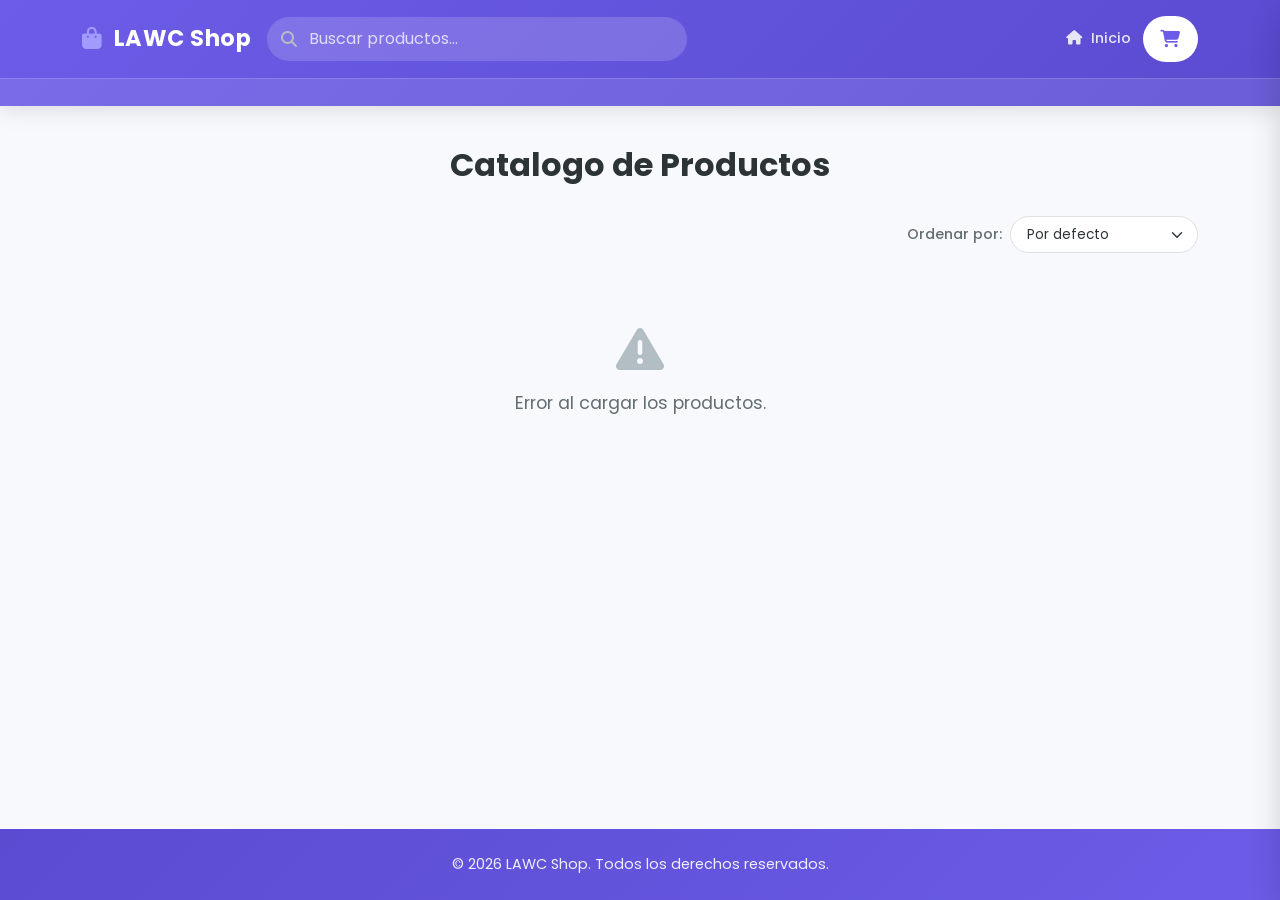
==== HTML/catalogo.html @ 3fb74de4 "catalog.html creation" ====
<!DOCTYPE html>
<html lang="es">
<head>
    <meta charset="UTF-8">
    <meta name="viewport" content="width=device-width, initial-scale=1.0">
    <meta name="description" content="Catalogo completo de productos - LAWC Shop">
    <title>Catalogo | LAWC Shop</title>

    <!-- Google Fonts -->
    <link rel="preconnect" href="https://fonts.googleapis.com">
    <link rel="preconnect" href="https://fonts.gstatic.com" crossorigin>
    <link href="https://fonts.googleapis.com/css2?family=Poppins:wght@300;400;500;600;700&display=swap" rel="stylesheet">

    <!-- Bootstrap 5 -->
    <link href="https://cdn.jsdelivr.net/npm/bootstrap@5.3.3/dist/css/bootstrap.min.css" rel="stylesheet">

    <!-- Font Awesome (iconos) -->
    <link rel="stylesheet" href="https://cdnjs.cloudflare.com/ajax/libs/font-awesome/6.5.2/css/all.min.css">

    <!-- Estilos propios -->
    <link rel="stylesheet" href="../CSS/styles.css">
</head>
<body>

    <!-- ===== Header / Barra de navegacion ===== -->
    <header class="site-header">
        <nav class="navbar navbar-expand-lg navbar-dark" aria-label="Navegacion principal">
            <div class="container">

                <a class="navbar-brand" href="index.html" id="brandLogo">
                    <i class="fa-solid fa-bag-shopping" aria-hidden="true"></i>
                    <span data-i18n="brand">LAWC Shop</span>
                </a>

                <!-- Buscador -->
                <div class="search-wrapper order-lg-2" role="search">
                    <i class="fa-solid fa-magnifying-glass search-icon" aria-hidden="true"></i>
                    <input
                        type="search"
                        class="form-control search-input"
                        id="searchInput"
                        placeholder="Buscar productos..."
                        data-i18n-placeholder="searchPlaceholder"
                        aria-label="Buscar productos por nombre"
                        autocomplete="off"
                    >
                </div>

                <button class="navbar-toggler" type="button" data-bs-toggle="collapse" data-bs-target="#navMenu"
                        aria-controls="navMenu" aria-expanded="false" aria-label="Alternar menu">
                    <span class="navbar-toggler-icon"></span>
                </button>

                <div class="collapse navbar-collapse order-lg-3" id="navMenu">
                    <ul class="navbar-nav ms-auto align-items-lg-center">
                        <!-- Enlace al index -->
                        <li class="nav-item">
                            <a class="nav-link" href="index.html">
                                <i class="fa-solid fa-house" aria-hidden="true"></i> Inicio
                            </a>
                        </li>
                        <!-- Boton carrito -->
                        <li class="nav-item">
                            <button type="button" class="btn btn-cart position-relative" id="cartBtn"
                                    aria-label="Abrir carrito de compras">
                                <i class="fa-solid fa-cart-shopping" aria-hidden="true"></i>
                                <span class="badge rounded-pill cart-badge" id="cartBadge" hidden>0</span>
                            </button>
                        </li>
                    </ul>
                </div>

            </div>
        </nav>

        <!-- Navegacion por categorias -->
        <nav class="category-nav" aria-label="Navegacion por categorias">
            <div class="container categories-container" id="categoriesContainer">
                <!-- Las categorias se generan dinamicamente desde JS -->
            </div>
        </nav>
    </header>

    <main class="main-content">
        <div class="container">

            <!-- Titulo de la seccion de catalogo -->
            <section class="section-header" aria-labelledby="catalogTitle">
                <h2 class="section-title" id="catalogTitle">Catalogo de Productos</h2>
                <p class="section-subtitle" id="catalogCount"></p>
            </section>

            <!-- Barra de herramientas: filtros y ordenamiento -->
            <section class="catalog-toolbar" aria-label="Filtros y ordenamiento">
                <div class="toolbar-group">
                    <label for="sortSelect" class="toolbar-label">Ordenar por:</label>
                    <select class="form-select toolbar-select" id="sortSelect" aria-label="Ordenar productos">
                        <option value="default" selected>Por defecto</option>
                        <option value="price-asc">Precio: menor a mayor</option>
                        <option value="price-desc">Precio: mayor a menor</option>
                        <option value="name-asc">Nombre: A - Z</option>
                        <option value="name-desc">Nombre: Z - A</option>
                    </select>
                </div>
            </section>

            <!-- Grilla de productos -->
            <section class="products-grid" id="productsGrid" aria-label="Listado de productos">
                <!-- Las cards de productos se generan dinamicamente desde JS -->
            </section>

            <!-- Mensaje de vacio / carga -->
            <div class="products-state" id="productsState">
                <i class="fa-solid fa-spinner fa-spin-pulse state-icon" aria-hidden="true"></i>
                <p class="state-text" id="productsStateText">Cargando productos...</p>
            </div>

            <!-- Paginacion -->
            <nav class="catalog-pagination" id="catalogPagination" aria-label="Paginacion del catalogo" hidden>
                <button type="button" class="btn pagination-btn" id="prevPageBtn" disabled aria-label="Pagina anterior">
                    <i class="fa-solid fa-chevron-left" aria-hidden="true"></i> Anterior
                </button>
                <span class="pagination-info" id="paginationInfo">Pagina 1 de 1</span>
                <button type="button" class="btn pagination-btn" id="nextPageBtn" disabled aria-label="Pagina siguiente">
                    Siguiente <i class="fa-solid fa-chevron-right" aria-hidden="true"></i>
                </button>
            </nav>

        </div>
    </main>

    <footer class="site-footer">
        <div class="container">
            <p>&copy; <span id="year"></span> LAWC Shop. <span data-i18n="footerText">Todos los derechos reservados.</span></p>
        </div>
    </footer>

    <!-- ===== Modal de detalle de producto ===== -->
    <div class="modal fade" id="productModal" tabindex="-1" aria-labelledby="productModalTitle" aria-hidden="true">
        <div class="modal-dialog modal-dialog-centered modal-lg">
            <div class="modal-content product-modal">
                <div class="modal-header">
                    <h5 class="modal-title" id="productModalTitle"></h5>
                    <button type="button" class="btn-close" data-bs-dismiss="modal" aria-label="Cerrar"></button>
                </div>
                <div class="modal-body">
                    <div class="row g-4 align-items-center">
                        <div class="col-md-5">
                            <img src="" alt="Imagen del producto" class="modal-img" id="modalImage">
                        </div>
                        <div class="col-md-7">
                            <span class="product-price" id="modalPrice"></span>
                            <p class="product-desc" id="modalDescription"></p>
                            <p class="product-name" id="modalName"></p>
                        </div>
                    </div>
                </div>
                <div class="modal-footer">
                    <button type="button" class="btn btn-outline-secondary" data-bs-dismiss="modal" data-i18n="close">Cerrar</button>
                    <button type="button" class="btn btn-primary btn-add-cart" id="modalAddCart" data-i18n="addToCart">Agregar al carrito</button>
                </div>
            </div>
        </div>
    </div>

    <!-- ===== Sidebar / Carrito lateral ===== -->
    <aside class="cart-sidebar" id="cartSidebar" aria-label="Carrito de compras" aria-hidden="true">
        <div class="cart-sidebar-header">
            <h2 class="cart-title" data-i18n="cartTitle"><i class="fa-solid fa-cart-shopping" aria-hidden="true"></i> Tu Carrito</h2>
            <button type="button" class="btn-close" id="cartCloseBtn" aria-label="Cerrar carrito"></button>
        </div>

        <div class="cart-items" id="cartItems">
            <!-- Los items del carrito se generan dinamicamente desde JS -->
        </div>

        <div class="cart-empty" id="cartEmpty">
            <i class="fa-solid fa-cart-arrow-down empty-cart-icon" aria-hidden="true"></i>
            <p data-i18n="cartEmpty">Tu carrito esta vacio.</p>
        </div>

        <div class="cart-sidebar-footer" id="cartFooter" hidden>
            <div class="cart-total">
                <span data-i18n="cartTotalDisplay">Total: </span>
                <strong id="cartTotalPrice">$0.00</strong>
            </div>
            <button type="button" class="btn btn-outline-danger w-100 mb-2" id="cartClearBtn" data-i18n="clearAll">Eliminar todos</button>
            <button type="button" class="btn btn-primary btn-checkout w-100" id="cartCheckoutBtn" data-i18n="checkout">Finalizar compra</button>
        </div>
    </aside>
    <div class="cart-overlay" id="cartOverlay" hidden></div>

    <!-- ===== Librerias externas ===== -->
    <script src="https://cdn.jsdelivr.net/npm/bootstrap@5.3.3/dist/js/bootstrap.bundle.min.js"></script>
    <script src="https://cdn.jsdelivr.net/npm/sweetalert2@11"></script>

    <!-- Script principal del catalogo -->
    <script src="../JS/catalogo.js"></script>
</body>
</html>
---- CSS/styles.css ----
/* ==========================================================================
   LAWC Shop - Hoja de estilos principal
   Estructura:
   1. Variables / Paleta de colores
   2. Reset y estilos base
   3. Header (navegacion)
   4. Categorias
   5. Cards de productos
   6. Modal de producto
   7. Carrito lateral
   8. Footer
   9. Utilidades y responsive
   ========================================================================== */

/* ============================================================
   1. Variables / Paleta de colores
   ============================================================ */
:root {
    --color-primary: #6c5ce7;
    --color-primary-dark: #5a4bd1;
    --color-primary-light: #a29bfe;
    --color-accent: #0984e3;
    --color-dark: #2d3436;
    --color-gray: #636e72;
    --color-light-gray: #b2bec3;
    --color-bg: #f8f9fc;
    --color-white: #ffffff;
    --color-danger: #e74c3c;
    --color-success: #00b894;

    --shadow-sm: 0 2px 8px rgba(0, 0, 0, 0.06);
    --shadow-md: 0 6px 20px rgba(0, 0, 0, 0.10);
    --shadow-lg: 0 12px 32px rgba(0, 0, 0, 0.16);

    --radius-sm: 8px;
    --radius-md: 12px;
    --radius-lg: 20px;

    --transition-fast: 0.2s ease;
    --transition-normal: 0.3s ease;
}

/* ============================================================
   2. Reset y estilos base
   ============================================================ */
* {
    margin: 0;
    padding: 0;
    box-sizing: border-box;
}

html {
    scroll-behavior: smooth;
}

body {
    font-family: 'Poppins', sans-serif;
    background-color: var(--color-bg);
    color: var(--color-dark);
    line-height: 1.6;
    min-height: 100vh;
    display: flex;
    flex-direction: column;
}

.main-content {
    flex: 1 0 auto;
    padding: 2.5rem 0;
}

img {
    max-width: 100%;
    display: block;
}

/* ============================================================
   3. Header (navegacion)
   ============================================================ */
.site-header {
    background: linear-gradient(135deg, var(--color-primary), var(--color-primary-dark));
    box-shadow: var(--shadow-md);
}

.navbar {
    padding: 1rem 0;
}

.navbar-brand {
    font-weight: 700;
    font-size: 1.4rem;
    color: var(--color-white) !important;
    letter-spacing: 0.5px;
}

.navbar-brand i {
    margin-right: 0.35rem;
    color: var(--color-primary-light);
}

/* Buscador */
.search-wrapper {
    position: relative;
    flex: 1 1 auto;
    max-width: 420px;
}

.search-icon {
    position: absolute;
    top: 50%;
    left: 14px;
    transform: translateY(-50%);
    color: var(--color-light-gray);
    pointer-events: none;
}

.search-input {
    border-radius: 50px;
    border: none;
    padding: 0.6rem 1rem 0.6rem 2.6rem;
    background-color: rgba(255, 255, 255, 0.16);
    color: var(--color-white);
    transition: var(--transition-fast);
}

.search-input::placeholder {
    color: rgba(255, 255, 255, 0.75);
}

.search-input:focus {
    background-color: rgba(255, 255, 255, 0.24);
    box-shadow: none;
    color: var(--color-white);
    outline: none;
}

/* Boton carrito */
.btn-cart {
    background-color: var(--color-white);
    color: var(--color-primary);
    border: none;
    border-radius: 50px;
    padding: 0.6rem 1.1rem;
    font-size: 1.1rem;
    transition: var(--transition-fast);
}

.btn-cart:hover {
    background-color: var(--color-primary-light);
    color: var(--color-white);
    transform: translateY(-2px);
}

.cart-badge {
    background-color: var(--color-danger);
    color: var(--color-white);
    font-size: 0.7rem;
    padding: 0.25em 0.5em;
    position: absolute;
    top: -6px;
    right: -8px;
    border: 2px solid var(--color-white);
    animation: badgePop 0.3s ease;
}

@keyframes badgePop {
    0% { transform: scale(0); }
    80% { transform: scale(1.1); }
    100% { transform: scale(1); }
}

/* ============================================================
   4. Categorias
   ============================================================ */
.category-nav {
    background-color: rgba(255, 255, 255, 0.10);
    border-top: 1px solid rgba(255, 255, 255, 0.15);
    padding: 0.6rem 0;
}

.categories-container {
    display: flex;
    flex-wrap: wrap;
    gap: 0.5rem;
    padding-top: 0.25rem;
    padding-bottom: 0.25rem;
}

.category-btn {
    background-color: transparent;
    color: var(--color-white);
    border: 1px solid rgba(255, 255, 255, 0.35);
    border-radius: 50px;
    padding: 0.4rem 1.1rem;
    font-size: 0.85rem;
    font-weight: 500;
    transition: var(--transition-fast);
    cursor: pointer;
    white-space: nowrap;
}

.category-btn:hover {
    background-color: rgba(255, 255, 255, 0.20);
    border-color: var(--color-white);
}

.category-btn.active {
    background-color: var(--color-white);
    color: var(--color-primary);
    border-color: var(--color-white);
    font-weight: 600;
}

/* ============================================================
   5. Cards de productos
   ============================================================ */
.section-header {
    margin-bottom: 2rem;
    text-align: center;
}

.section-title {
    font-weight: 700;
    font-size: 2rem;
    color: var(--color-dark);
    margin-bottom: 0.25rem;
}

.section-subtitle {
    color: var(--color-gray);
    font-size: 0.95rem;
}

.products-grid {
    display: grid;
    grid-template-columns: repeat(auto-fill, minmax(250px, 1fr));
    gap: 1.5rem;
}

.product-card {
    background-color: var(--color-white);
    border: none;
    border-radius: var(--radius-md);
    box-shadow: var(--shadow-sm);
    overflow: hidden;
    transition: var(--transition-normal);
    height: 100%;
    display: flex;
    flex-direction: column;
}

.product-card:hover {
    transform: translateY(-6px);
    box-shadow: var(--shadow-lg);
}

.product-card-img-wrapper {
    padding: 1.5rem;
    background: linear-gradient(180deg, #fff, #f3f4fb);
    position: relative;
    overflow: hidden;
}

.product-card-img {
    width: 100%;
    height: 210px;
    object-fit: contain;
    transition: transform var(--transition-normal);
}

.product-card:hover .product-card-img {
    transform: scale(1.06);
}

.product-card-body {
    padding: 1.25rem;
    display: flex;
    flex-direction: column;
    flex: 1;
    gap: 0.6rem;
}

.product-card-title {
    font-size: 0.95rem;
    font-weight: 600;
    color: var(--color-dark);
    display: -webkit-box;
    -webkit-line-clamp: 2;
    -webkit-box-orient: vertical;
    overflow: hidden;
    min-height: 2.6em;
}

.product-card-footer {
    margin-top: auto;
    display: flex;
    align-items: center;
    justify-content: space-between;
    gap: 0.75rem;
}

.product-price {
    font-size: 1.15rem;
    font-weight: 700;
    color: var(--color-primary);
}

.product-rate {
    color: #f39c12;
    font-size: 0.85rem;
}

.btn-view {
    background-color: var(--color-primary);
    color: var(--color-white);
    border: none;
    border-radius: 50px;
    padding: 0.45rem 1rem;
    font-size: 0.85rem;
    font-weight: 500;
    transition: var(--transition-fast);
}

.btn-view:hover {
    background-color: var(--color-primary-dark);
    color: var(--color-white);
    transform: translateY(-2px);
}

/* Estado de carga / vacio */
.products-state {
    text-align: center;
    padding: 3rem 0;
    color: var(--color-gray);
}

.state-icon {
    font-size: 3rem;
    color: var(--color-light-gray);
    margin-bottom: 1rem;
}

.state-text {
    font-size: 1.1rem;
}

/* ============================================================
   6. Modal de producto
   ============================================================ */
.product-modal {
    border: none;
    border-radius: var(--radius-lg);
    overflow: hidden;
}

.product-modal .modal-header {
    border-bottom: 1px solid #eef0f5;
    background-color: var(--color-bg);
}

.product-modal .modal-title {
    font-weight: 600;
    font-size: 1.1rem;
    color: var(--color-dark);
}

.modal-img {
    width: 100%;
    max-height: 320px;
    object-fit: contain;
    border-radius: var(--radius-sm);
}

.product-modal .product-name {
    font-weight: 700;
    font-size: 1.5rem;
    color: var(--color-dark);
    margin-bottom: 0.75rem;
}

.product-modal .product-price {
    font-size: 1.6rem;
    margin-bottom: 0.75rem;
    display: block;
}

.product-modal .product-desc {
    color: var(--color-gray);
    font-size: 0.95rem;
    margin-bottom: 0;
}

.btn-add-cart {
    background-color: var(--color-primary);
    border-color: var(--color-primary);
    border-radius: 50px;
    padding: 0.55rem 1.5rem;
    font-weight: 500;
    transition: var(--transition-fast);
}

.btn-add-cart:hover {
    background-color: var(--color-primary-dark);
    border-color: var(--color-primary-dark);
}

/* ============================================================
   7. Carrito lateral
   ============================================================ */
.cart-overlay {
    position: fixed;
    inset: 0;
    background-color: rgba(0, 0, 0, 0.5);
    z-index: 1040;
    transition: opacity var(--transition-normal);
}

.cart-sidebar {
    position: fixed;
    top: 0;
    right: 0;
    width: 400px;
    max-width: 90vw;
    height: 100vh;
    background-color: var(--color-white);
    z-index: 1050;
    box-shadow: var(--shadow-lg);
    display: flex;
    flex-direction: column;
    transform: translateX(100%);
    transition: transform var(--transition-normal);
    border-top-left-radius: var(--radius-lg);
    border-bottom-left-radius: var(--radius-lg);
}

.cart-sidebar.open {
    transform: translateX(0);
}

.cart-sidebar-header {
    display: flex;
    align-items: center;
    justify-content: space-between;
    padding: 1.25rem 1.5rem;
    border-bottom: 1px solid #eef0f5;
    background-color: var(--color-bg);
    border-top-left-radius: var(--radius-lg);
}

.cart-title {
    font-size: 1.2rem;
    font-weight: 700;
    color: var(--color-dark);
    margin: 0;
}

.cart-title i {
    color: var(--color-primary);
    margin-right: 0.4rem;
}

.cart-items {
    flex: 1 1 auto;
    overflow-y: auto;
    padding: 1rem 1.5rem;
    display: flex;
    flex-direction: column;
    gap: 1rem;
}

.cart-item {
    display: flex;
    gap: 0.9rem;
    align-items: center;
    background-color: var(--color-bg);
    border-radius: var(--radius-sm);
    padding: 0.75rem;
}

.cart-item-img {
    width: 64px;
    height: 64px;
    object-fit: contain;
    background-color: var(--color-white);
    border-radius: var(--radius-sm);
    padding: 0.25rem;
    flex-shrink: 0;
}

.cart-item-info {
    flex: 1;
    min-width: 0;
}

.cart-item-title {
    font-size: 0.82rem;
    font-weight: 600;
    color: var(--color-dark);
    white-space: nowrap;
    overflow: hidden;
    text-overflow: ellipsis;
    margin-bottom: 0.25rem;
}

.cart-item-price {
    font-size: 0.85rem;
    font-weight: 700;
    color: var(--color-primary);
}

/* Controles de cantidad */
.quantity-control {
    display: flex;
    align-items: center;
    gap: 0.4rem;
    margin-top: 0.35rem;
}

.qty-btn {
    width: 26px;
    height: 26px;
    border: 1px solid var(--color-light-gray);
    background-color: var(--color-white);
    border-radius: 50%;
    color: var(--color-dark);
    display: flex;
    align-items: center;
    justify-content: center;
    cursor: pointer;
    transition: var(--transition-fast);
    font-size: 0.85rem;
    line-height: 1;
}

.qty-btn:hover:not(:disabled) {
    background-color: var(--color-primary);
    color: var(--color-white);
    border-color: var(--color-primary);
}

.qty-btn:disabled {
    opacity: 0.4;
    cursor: not-allowed;
}

.qty-value {
    font-size: 0.9rem;
    font-weight: 600;
    min-width: 24px;
    text-align: center;
}

.cart-item-line-total {
    font-size: 0.85rem;
    font-weight: 700;
    color: var(--color-success);
    text-align: right;
}

.cart-item-remove {
    background: none;
    border: none;
    color: var(--color-danger);
    font-size: 1rem;
    cursor: pointer;
    transition: var(--transition-fast);
    align-self: flex-start;
    padding: 0.25rem;
}

.cart-item-remove:hover {
    transform: scale(1.15);
}

/* Carrito vacio */
.cart-empty {
    display: flex;
    flex-direction: column;
    align-items: center;
    justify-content: center;
    text-align: center;
    padding: 2.5rem 1.5rem;
    color: var(--color-gray);
    flex: 1;
}

.empty-cart-icon {
    font-size: 3.5rem;
    color: var(--color-light-gray);
    margin-bottom: 1rem;
}

.cart-empty p {
    font-size: 1rem;
}

/* Footer del carrito */
.cart-sidebar-footer {
    border-top: 1px solid #eef0f5;
    padding: 1.25rem 1.5rem;
    background-color: var(--color-bg);
    border-bottom-left-radius: var(--radius-lg);
}

.cart-total {
    display: flex;
    justify-content: space-between;
    align-items: center;
    margin-bottom: 1rem;
    font-size: 1.05rem;
    color: var(--color-dark);
}

.cart-total strong {
    font-size: 1.3rem;
    color: var(--color-primary);
}

.btn-checkout {
    background-color: var(--color-primary);
    border-color: var(--color-primary);
    border-radius: 50px;
    font-weight: 600;
    transition: var(--transition-fast);
}

.btn-checkout:hover {
    background-color: var(--color-primary-dark);
    border-color: var(--color-primary-dark);
}

.btn-checkout:disabled,
.btn-outline-danger:disabled {
    opacity: 0.5;
    cursor: not-allowed;
    pointer-events: none;
}

/* ============================================================
   8. Footer
   ============================================================ */
.site-footer {
    background: linear-gradient(135deg, var(--color-primary-dark), var(--color-primary));
    color: var(--color-white);
    padding: 1.5rem 0;
    text-align: center;
    flex-shrink: 0;
}

.site-footer p {
    margin: 0;
    font-size: 0.9rem;
    opacity: 0.9;
}

/* ============================================================
   9. Utilidades y responsive
   ============================================================ */
@media (max-width: 991.98px) {
    .search-wrapper {
        max-width: none;
        margin: 0.75rem 0;
        order: 3;
    }

    .navbar-brand {
        order: 1;
    }

    .navbar-toggler {
        order: 2;
    }
}

@media (max-width: 575.98px) {
    .section-title {
        font-size: 1.6rem;
    }

    .products-grid {
        grid-template-columns: 1fr;
    }

    .cart-sidebar {
        width: 100vw;
        max-width: 100vw;
        border-radius: 0;
    }
}

/* ============================================================
   10. Estilos - Catalogo (barra de herramientas y paginacion)
   ============================================================ */
.catalog-toolbar {
    display: flex;
    justify-content: flex-end;
    align-items: center;
    gap: 1rem;
    margin-bottom: 1.5rem;
    flex-wrap: wrap;
}

.toolbar-group {
    display: flex;
    align-items: center;
    gap: 0.5rem;
}

.toolbar-label {
    font-size: 0.9rem;
    font-weight: 500;
    color: var(--color-gray);
    margin: 0;
    white-space: nowrap;
}

.toolbar-select {
    border-radius: 50px;
    border: 1px solid #e0e0e0;
    padding: 0.45rem 1rem;
    font-size: 0.85rem;
    font-family: 'Poppins', sans-serif;
    color: var(--color-dark);
    background-color: var(--color-white);
    cursor: pointer;
    transition: var(--transition-fast);
    min-width: 180px;
}

.toolbar-select:focus {
    border-color: var(--color-primary-light);
    box-shadow: 0 0 0 3px rgba(108, 92, 231, 0.15);
    outline: none;
}

/* Paginacion */
.catalog-pagination {
    display: flex;
    justify-content: center;
    align-items: center;
    gap: 1.25rem;
    margin-top: 2.5rem;
    padding-bottom: 1rem;
}

.pagination-btn {
    background-color: var(--color-white);
    color: var(--color-primary);
    border: 1px solid var(--color-primary-light);
    border-radius: 50px;
    padding: 0.5rem 1.25rem;
    font-size: 0.85rem;
    font-weight: 500;
    font-family: 'Poppins', sans-serif;
    transition: var(--transition-fast);
    display: inline-flex;
    align-items: center;
    gap: 0.35rem;
}

.pagination-btn:hover:not(:disabled) {
    background-color: var(--color-primary);
    color: var(--color-white);
    border-color: var(--color-primary);
    transform: translateY(-1px);
}

.pagination-btn:disabled {
    opacity: 0.4;
    cursor: not-allowed;
    pointer-events: none;
}

.pagination-info {
    font-size: 0.9rem;
    font-weight: 500;
    color: var(--color-gray);
    white-space: nowrap;
}

/* Nav link en header (catalogo) */
.nav-link {
    color: rgba(255, 255, 255, 0.85) !important;
    font-size: 0.9rem;
    font-weight: 500;
    transition: var(--transition-fast);
    padding: 0.5rem 0.75rem !important;
}

.nav-link:hover {
    color: var(--color-white) !important;
}

.nav-link i {
    margin-right: 0.3rem;
}

/* Responsive catalogo */
@media (max-width: 575.98px) {
    .catalog-toolbar {
        justify-content: space-between;
    }

    .toolbar-select {
        min-width: 140px;
        font-size: 0.8rem;
    }

    .catalog-pagination {
        gap: 0.75rem;
    }

    .pagination-btn {
        padding: 0.45rem 1rem;
        font-size: 0.8rem;
    }

    .pagination-info {
        font-size: 0.8rem;
    }
}
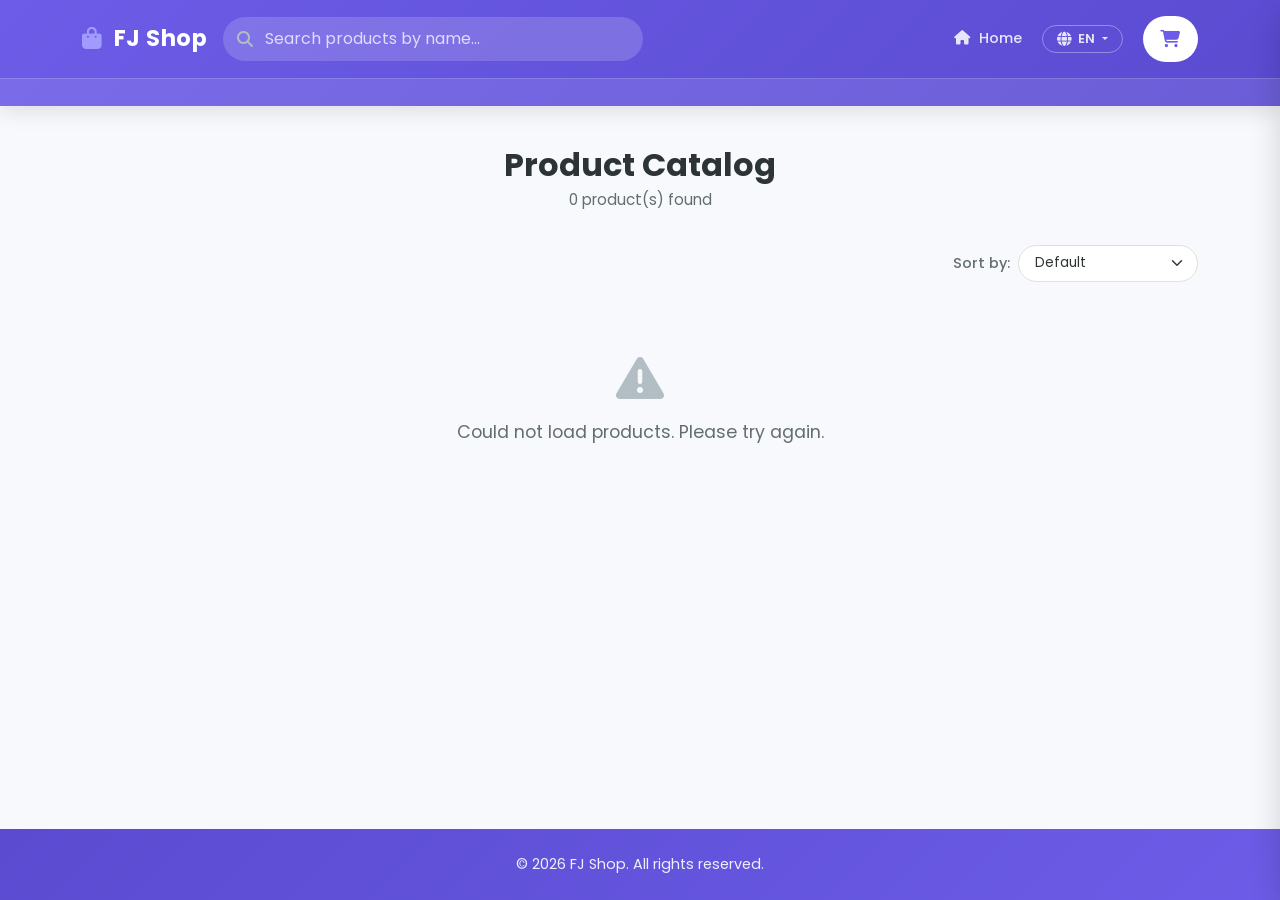
==== commit 5a084483: "Agrego checkout, i18n y ajustes de carrito/catálogo" ====
--- a/HTML/catalogo.html
+++ b/HTML/catalogo.html
@@ -3,8 +3,8 @@
 <head>
     <meta charset="UTF-8">
     <meta name="viewport" content="width=device-width, initial-scale=1.0">
-    <meta name="description" content="Catalogo completo de productos - LAWC Shop">
-    <title>Catalogo | LAWC Shop</title>
+    <meta name="description" content="Catalogo completo de productos - FJ Shop">
+    <title>Catalogo | FJ Shop</title>
 
     <!-- Google Fonts -->
     <link rel="preconnect" href="https://fonts.googleapis.com">
@@ -29,7 +29,7 @@
 
                 <a class="navbar-brand" href="index.html" id="brandLogo">
                     <i class="fa-solid fa-bag-shopping" aria-hidden="true"></i>
-                    <span data-i18n="brand">LAWC Shop</span>
+                    <span data-i18n="brand">FJ Shop</span>
                 </a>
 
                 <!-- Buscador -->
@@ -56,8 +56,22 @@
                         <!-- Enlace al index -->
                         <li class="nav-item">
                             <a class="nav-link" href="index.html">
-                                <i class="fa-solid fa-house" aria-hidden="true"></i> Inicio
+                                <i class="fa-solid fa-house" aria-hidden="true"></i> <span data-i18n="inicio">Inicio</span>
                             </a>
+                        </li>
+                        <!-- Selector de idioma -->
+                        <li class="nav-item lang-toggle">
+                            <div class="dropdown">
+                                <button type="button" class="btn lang-btn dropdown-toggle" id="langDropdownBtn"
+                                        data-bs-toggle="dropdown" aria-expanded="false" aria-label="Seleccionar idioma">
+                                    <i class="fa-solid fa-globe" aria-hidden="true"></i>
+                                    <span id="langCurrent">ES</span>
+                                </button>
+                                <ul class="dropdown-menu dropdown-menu-end lang-menu">
+                                    <li><button type="button" class="dropdown-item lang-option" data-lang="es">Español</button></li>
+                                    <li><button type="button" class="dropdown-item lang-option" data-lang="en">English</button></li>
+                                </ul>
+                            </div>
                         </li>
                         <!-- Boton carrito -->
                         <li class="nav-item">
@@ -86,20 +100,20 @@
 
             <!-- Titulo de la seccion de catalogo -->
             <section class="section-header" aria-labelledby="catalogTitle">
-                <h2 class="section-title" id="catalogTitle">Catalogo de Productos</h2>
+                <h2 class="section-title" id="catalogTitle" data-i18n="catalogTitle">Catalogo de Productos</h2>
                 <p class="section-subtitle" id="catalogCount"></p>
             </section>
 
             <!-- Barra de herramientas: filtros y ordenamiento -->
             <section class="catalog-toolbar" aria-label="Filtros y ordenamiento">
                 <div class="toolbar-group">
-                    <label for="sortSelect" class="toolbar-label">Ordenar por:</label>
+                    <label for="sortSelect" class="toolbar-label" data-i18n="sortBy">Ordenar por:</label>
                     <select class="form-select toolbar-select" id="sortSelect" aria-label="Ordenar productos">
-                        <option value="default" selected>Por defecto</option>
-                        <option value="price-asc">Precio: menor a mayor</option>
-                        <option value="price-desc">Precio: mayor a menor</option>
-                        <option value="name-asc">Nombre: A - Z</option>
-                        <option value="name-desc">Nombre: Z - A</option>
+                        <option value="default" selected data-i18n="sortDefault">Por defecto</option>
+                        <option value="price-asc" data-i18n="sortPriceAsc">Precio: menor a mayor</option>
+                        <option value="price-desc" data-i18n="sortPriceDesc">Precio: mayor a menor</option>
+                        <option value="name-asc" data-i18n="sortNameAsc">Nombre: A - Z</option>
+                        <option value="name-desc" data-i18n="sortNameDesc">Nombre: Z - A</option>
                     </select>
                 </div>
             </section>
@@ -131,7 +145,7 @@
 
     <footer class="site-footer">
         <div class="container">
-            <p>&copy; <span id="year"></span> LAWC Shop. <span data-i18n="footerText">Todos los derechos reservados.</span></p>
+            <p>&copy; <span id="year"></span> FJ Shop. <span data-i18n="footerText">Todos los derechos reservados.</span></p>
         </div>
     </footer>
 
@@ -194,6 +208,8 @@
     <script src="https://cdn.jsdelivr.net/npm/bootstrap@5.3.3/dist/js/bootstrap.bundle.min.js"></script>
     <script src="https://cdn.jsdelivr.net/npm/sweetalert2@11"></script>
 
+    <!-- Script de internacionalizacion compartido -->
+    <script src="../JS/i18n.js"></script>
     <!-- Script principal del catalogo -->
     <script src="../JS/catalogo.js"></script>
 </body>
--- a/CSS/styles.css
+++ b/CSS/styles.css
@@ -818,3 +818,460 @@
         font-size: 0.8rem;
     }
 }
+
+/* ============================================================
+   11. Estilos - Selector de idioma
+   ============================================================ */
+.lang-toggle {
+    display: inline-flex;
+    align-items: center;
+    gap: 0.25rem;
+    margin-left: 0.5rem;
+}
+
+.lang-btn {
+    background-color: transparent;
+    color: rgba(255, 255, 255, 0.85);
+    border: 1px solid rgba(255, 255, 255, 0.35);
+    border-radius: 50px;
+    padding: 0.35rem 0.85rem;
+    font-size: 0.8rem;
+    font-weight: 600;
+    font-family: 'Poppins', sans-serif;
+    transition: var(--transition-fast);
+    line-height: 1.2;
+    display: inline-flex;
+    align-items: center;
+    gap: 0.45rem;
+}
+
+.lang-btn::after {
+    margin-left: 0;
+}
+
+.lang-btn .fa-globe {
+    font-size: 0.9rem;
+}
+
+.lang-btn:hover {
+    background-color: rgba(255, 255, 255, 0.20);
+    color: var(--color-white);
+    border-color: var(--color-white);
+}
+
+.lang-btn.active {
+    background-color: var(--color-white);
+    color: var(--color-primary);
+    border-color: var(--color-white);
+}
+
+@media (max-width: 991.98px) {
+    .lang-toggle {
+        margin-left: 0;
+        margin-top: 0.5rem;
+    }
+}
+
+/* Menu desplegable del selector de idioma */
+.lang-menu {
+    min-width: 9rem;
+    padding: 0.35rem;
+    border: 1px solid var(--color-border, #e5e5e5);
+    border-radius: 0.75rem;
+    box-shadow: 0 8px 24px rgba(0, 0, 0, 0.12);
+}
+
+.lang-menu .lang-option {
+    border-radius: 0.5rem;
+    padding: 0.45rem 0.75rem;
+    font-size: 0.9rem;
+    font-weight: 500;
+    color: var(--color-dark);
+    font-family: 'Poppins', sans-serif;
+}
+
+.lang-menu .lang-option:hover,
+.lang-menu .lang-option:focus {
+    background-color: var(--color-primary-light, #a29bfe);
+    color: var(--color-white);
+}
+
+@media (max-width: 991.98px) {
+    .lang-menu {
+        transform: translate3d(0, 3px, 0) !important;
+    }
+}
+
+/* ============================================================
+   12. Estilos - Checkout (stepper, pago y resumen)
+   ============================================================ */
+/* Pasos del checkout */
+.checkout-steps {
+    display: flex;
+    justify-content: center;
+    gap: 1rem;
+    margin-bottom: 2rem;
+    flex-wrap: wrap;
+}
+
+.checkout-step {
+    display: flex;
+    align-items: center;
+    gap: 0.5rem;
+    color: var(--color-light-gray);
+    font-size: 0.9rem;
+    font-weight: 500;
+    transition: var(--transition-fast);
+}
+
+.checkout-step .step-num {
+    width: 30px;
+    height: 30px;
+    border-radius: 50%;
+    background-color: var(--color-light-gray);
+    color: var(--color-white);
+    display: flex;
+    align-items: center;
+    justify-content: center;
+    font-size: 0.85rem;
+    font-weight: 700;
+    transition: var(--transition-fast);
+}
+
+.checkout-step.active {
+    color: var(--color-primary);
+}
+
+.checkout-step.active .step-num {
+    background-color: var(--color-primary);
+}
+
+/* Paneles del formulario */
+.checkout-form {
+    background-color: var(--color-white);
+    border-radius: var(--radius-md);
+    box-shadow: var(--shadow-sm);
+    padding: 1.5rem;
+}
+
+.checkout-pane.active {
+    display: block;
+}
+
+.checkout-pane[hidden],
+.checkout-pane:not(.active) {
+    display: none;
+}
+
+.checkout-pane-title {
+    font-size: 1.15rem;
+    font-weight: 700;
+    color: var(--color-dark);
+    margin-bottom: 1.25rem;
+}
+
+.checkout-pane-actions {
+    display: flex;
+    justify-content: space-between;
+    align-items: center;
+    gap: 1rem;
+    margin-top: 1.5rem;
+    flex-wrap: wrap;
+}
+
+/* Opciones de metodo de pago */
+.payment-option {
+    border: 1px solid #eef0f5;
+    border-radius: var(--radius-sm);
+    padding: 1rem;
+    margin-bottom: 1rem;
+    background-color: var(--color-bg);
+}
+
+.payment-option .form-check-label {
+    font-weight: 600;
+    color: var(--color-dark);
+    cursor: pointer;
+    display: inline-flex;
+    align-items: center;
+    gap: 0.5rem;
+}
+
+.payment-option .form-check-label i {
+    color: var(--color-primary);
+    font-size: 1.1rem;
+}
+
+.payment-option-body {
+    margin-top: 1rem;
+    padding-top: 1rem;
+    border-top: 1px dashed #dfe3ec;
+}
+
+/* Codigo de pago en efectivo */
+.checkout-cash-code {
+    background-color: var(--color-white);
+    border: 2px dashed var(--color-primary-light);
+    border-radius: var(--radius-sm);
+    padding: 1rem;
+    margin-top: 1rem;
+    text-align: center;
+}
+
+.checkout-cash-code strong {
+    display: block;
+    font-size: 1.6rem;
+    letter-spacing: 2px;
+    color: var(--color-primary);
+    margin: 0.25rem 0;
+}
+
+/* Resumen del pedido */
+.checkout-summary {
+    background-color: var(--color-white);
+    border-radius: var(--radius-md);
+    box-shadow: var(--shadow-sm);
+    padding: 1.5rem;
+    position: sticky;
+    top: 1.5rem;
+}
+
+.checkout-summary-title {
+    font-size: 1.15rem;
+    font-weight: 700;
+    color: var(--color-dark);
+    margin-bottom: 1.25rem;
+    border-bottom: 1px solid #eef0f5;
+    padding-bottom: 0.75rem;
+}
+
+.summary-item {
+    display: flex;
+    align-items: center;
+    gap: 0.75rem;
+    margin-bottom: 0.9rem;
+}
+
+.summary-item-img {
+    width: 52px;
+    height: 52px;
+    object-fit: contain;
+    background-color: var(--color-bg);
+    border-radius: var(--radius-sm);
+    padding: 0.15rem;
+    flex-shrink: 0;
+}
+
+.summary-item-info {
+    flex: 1;
+    min-width: 0;
+}
+
+.summary-item-title {
+    font-size: 0.82rem;
+    font-weight: 600;
+    color: var(--color-dark);
+    white-space: nowrap;
+    overflow: hidden;
+    text-overflow: ellipsis;
+    margin-bottom: 0.1rem;
+}
+
+.summary-item-qty {
+    font-size: 0.78rem;
+    color: var(--color-gray);
+}
+
+.summary-item-total {
+    font-size: 0.85rem;
+    font-weight: 700;
+    color: var(--color-primary);
+    white-space: nowrap;
+}
+
+.checkout-summary-totals {
+    border-top: 1px solid #eef0f5;
+    padding-top: 1rem;
+    margin-top: 0.5rem;
+}
+
+.summary-row {
+    display: flex;
+    justify-content: space-between;
+    align-items: center;
+    margin-bottom: 0.5rem;
+    font-size: 0.9rem;
+    color: var(--color-dark);
+}
+
+.summary-row strong {
+    color: var(--color-dark);
+}
+
+.summary-row.summary-total {
+    font-size: 1.1rem;
+    font-weight: 700;
+    border-top: 1px solid #eef0f5;
+    padding-top: 0.75rem;
+    margin-top: 0.25rem;
+}
+
+.summary-total strong {
+    color: var(--color-primary);
+    font-size: 1.3rem;
+}
+
+/* Revisión del pedido */
+.checkout-review {
+    background-color: var(--color-bg);
+    border-radius: var(--radius-sm);
+    padding: 1rem;
+    margin-bottom: 1rem;
+}
+
+.checkout-review-title {
+    font-size: 0.95rem;
+    font-weight: 700;
+    color: var(--color-dark);
+    margin-bottom: 0.5rem;
+}
+
+.checkout-review p {
+    font-size: 0.85rem;
+    color: var(--color-gray);
+}
+
+/* Responsive checkout */
+@media (max-width: 575.98px) {
+    .checkout-form {
+        padding: 1rem;
+    }
+
+    .checkout-summary {
+        position: static;
+    }
+}
+
+/* ============================================================
+   13. Estilos - Home (index)
+   ============================================================ */
+
+/* Hero */
+.home-hero {
+    background: linear-gradient(135deg, var(--color-primary) 0%, var(--color-primary-dark, #6c5ce7) 100%);
+    border-radius: 1rem;
+    color: #fff;
+    padding: 3rem 2rem;
+    margin: 2rem 0 3rem;
+    text-align: center;
+}
+
+.home-hero-title {
+    font-size: 2.2rem;
+    font-weight: 800;
+    color: #fff;
+    margin-bottom: 0.75rem;
+}
+
+.home-hero-subtitle {
+    font-size: 1.1rem;
+    opacity: 0.9;
+    max-width: 640px;
+    margin: 0 auto 1.5rem;
+}
+
+/* Secciones del home */
+.home-section {
+    margin-bottom: 3.5rem;
+}
+
+.home-section .section-title {
+    margin-bottom: 0.25rem;
+}
+
+.home-section .section-subtitle {
+    color: var(--color-gray);
+    margin-bottom: 1.75rem;
+}
+
+/* Contacto */
+.contact-section {
+    border-top: 1px solid var(--color-border, #e5e5e5);
+    padding-top: 3rem;
+}
+
+.contact-card {
+    background: var(--color-card-bg, #fff);
+    border: 1px solid var(--color-border, #e5e5e5);
+    border-radius: 1rem;
+    padding: 2rem 1.5rem;
+    box-shadow: 0 2px 12px rgba(0, 0, 0, 0.06);
+}
+
+.contact-item {
+    display: flex;
+    align-items: center;
+    justify-content: center;
+    gap: 0.75rem;
+    color: var(--color-dark);
+    font-size: 1.05rem;
+    margin-bottom: 0.5rem;
+}
+
+.contact-item i {
+    color: var(--color-primary);
+    font-size: 1.3rem;
+}
+
+@media (max-width: 767.98px) {
+    .contact-item {
+        justify-content: flex-start;
+    }
+}
+
+/* ============================================================
+   14. Estilos - Separacion nav, boton carrito, toast
+   ============================================================ */
+
+/* Separacion del selector de idioma y el carrito en el nav */
+.lang-toggle {
+    margin-right: 0.75rem;
+}
+
+.navbar .btn-cart {
+    margin-left: 0.5rem;
+}
+
+/* Boton "agregar al carrito" en las cards */
+.btn-add-to-cart {
+    background-color: var(--color-primary);
+    color: var(--color-white);
+    border: none;
+    border-radius: 50px;
+    padding: 0.45rem 1rem;
+    font-size: 0.85rem;
+    font-weight: 500;
+    transition: var(--transition-fast);
+    display: inline-flex;
+    align-items: center;
+    gap: 0.4rem;
+    white-space: nowrap;
+}
+
+.btn-add-to-cart:hover {
+    background-color: var(--color-primary-dark);
+    color: var(--color-white);
+    transform: translateY(-2px);
+}
+
+/* Toast de "producto agregado": posicionado un poco mas abajo
+   para que no tape el carrito (arriba a la derecha) */
+.toast-offset {
+    margin-top: 70px;
+}
+
+@media (max-width: 575.98px) {
+    .toast-offset {
+        margin-top: 55px;
+    }
+}
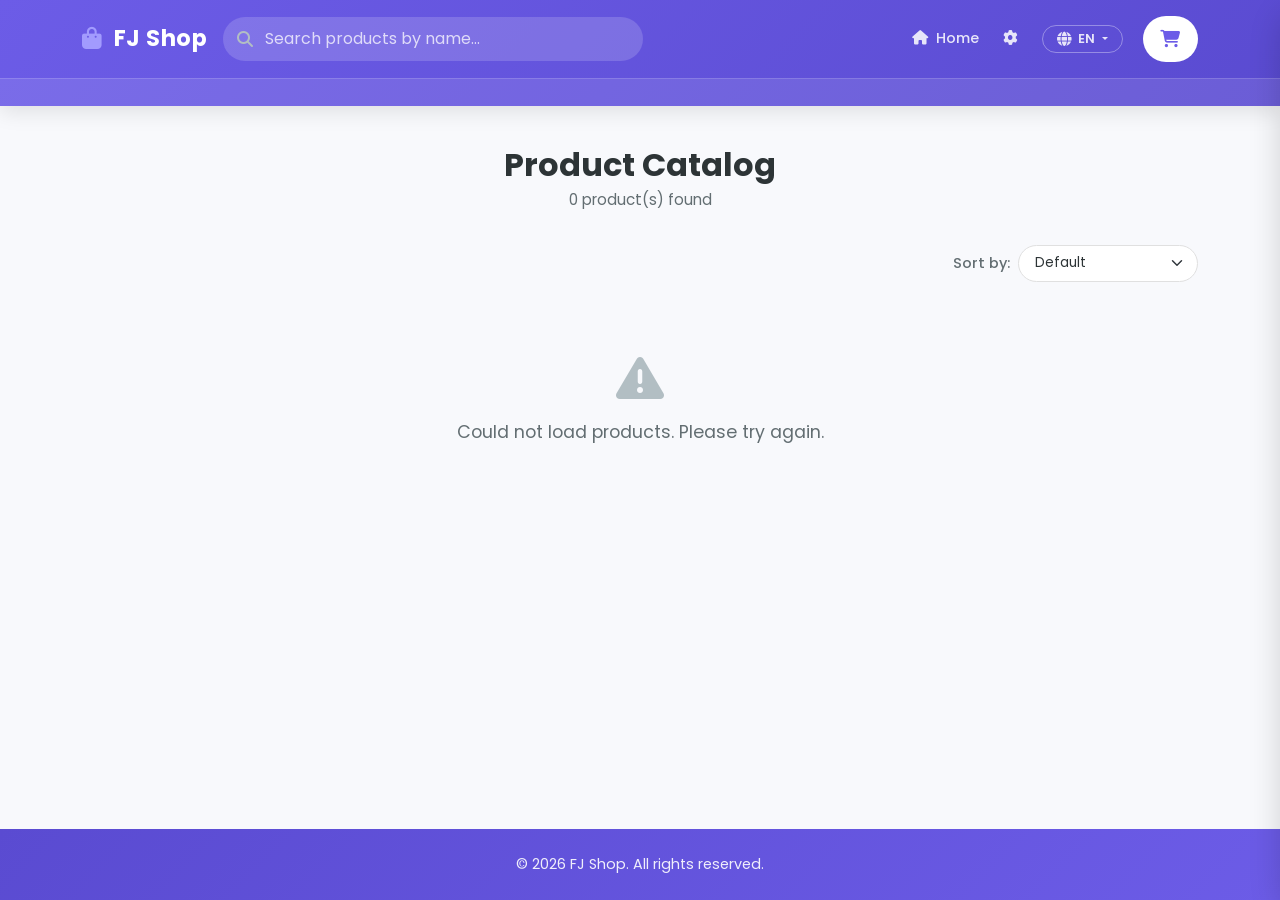
==== commit 1b3920ad: "alta pruducto" ====
--- a/HTML/catalogo.html
+++ b/HTML/catalogo.html
@@ -57,6 +57,12 @@
                         <li class="nav-item">
                             <a class="nav-link" href="index.html">
                                 <i class="fa-solid fa-house" aria-hidden="true"></i> <span data-i18n="inicio">Inicio</span>
+                            </a>
+                        </li>
+                        <!-- Enlace al admin -->
+                        <li class="nav-item">
+                            <a class="nav-link" href="admin.html" aria-label="Panel de administracion">
+                                <i class="fa-solid fa-gear" aria-hidden="true"></i>
                             </a>
                         </li>
                         <!-- Selector de idioma -->
--- a/CSS/styles.css
+++ b/CSS/styles.css
@@ -1275,3 +1275,266 @@
         margin-top: 55px;
     }
 }
+
+/* ============================================================
+   15. Estilos - Panel de administracion
+   ============================================================ */
+
+/* Login */
+.admin-login {
+    display: flex;
+    justify-content: center;
+    align-items: center;
+    min-height: 60vh;
+}
+
+.login-card {
+    background-color: var(--color-white);
+    border-radius: var(--radius-lg);
+    box-shadow: var(--shadow-md);
+    padding: 2.5rem 2rem;
+    width: 100%;
+    max-width: 400px;
+    text-align: center;
+}
+
+.login-icon {
+    font-size: 3rem;
+    color: var(--color-primary);
+    margin-bottom: 1rem;
+}
+
+.login-title {
+    font-size: 1.4rem;
+    font-weight: 700;
+    color: var(--color-dark);
+    margin-bottom: 0.25rem;
+}
+
+.login-subtitle {
+    font-size: 0.9rem;
+    color: var(--color-gray);
+    margin-bottom: 1.5rem;
+}
+
+.login-card .form-label {
+    font-weight: 500;
+    font-size: 0.85rem;
+    color: var(--color-dark);
+    text-align: left;
+}
+
+.login-card .input-group-text {
+    background-color: var(--color-bg);
+    border: 1px solid #e0e0e0;
+    border-right: none;
+    color: var(--color-gray);
+}
+
+.login-card .form-control {
+    border-left: none;
+}
+
+.login-card .form-control:focus {
+    box-shadow: none;
+    border-color: var(--color-primary-light);
+}
+
+/* Panel CRUD */
+.admin-panel-header {
+    display: flex;
+    justify-content: space-between;
+    align-items: center;
+    margin-bottom: 1.5rem;
+    flex-wrap: wrap;
+    gap: 1rem;
+}
+
+.btn-add-product {
+    background-color: var(--color-success);
+    border-color: var(--color-success);
+    border-radius: 50px;
+    padding: 0.5rem 1.25rem;
+    font-weight: 500;
+    display: inline-flex;
+    align-items: center;
+    gap: 0.4rem;
+    transition: var(--transition-fast);
+}
+
+.btn-add-product:hover {
+    background-color: #00a381;
+    border-color: #00a381;
+    color: var(--color-white);
+}
+
+/* Tabla de administracion */
+.admin-table-wrapper {
+    background-color: var(--color-white);
+    border-radius: var(--radius-md);
+    box-shadow: var(--shadow-sm);
+    overflow-x: auto;
+}
+
+.admin-table {
+    margin-bottom: 0;
+    font-size: 0.9rem;
+}
+
+.admin-table thead {
+    background-color: var(--color-bg);
+}
+
+.admin-table th {
+    font-weight: 600;
+    color: var(--color-dark);
+    border-bottom: 2px solid #eef0f5;
+    white-space: nowrap;
+    padding: 0.85rem 1rem;
+}
+
+.admin-table td {
+    vertical-align: middle;
+    padding: 0.75rem 1rem;
+    border-bottom: 1px solid #f0f2f7;
+}
+
+.admin-th-img {
+    width: 70px;
+}
+
+.admin-th-actions {
+    width: 110px;
+    text-align: center;
+}
+
+.admin-td-img {
+    width: 70px;
+}
+
+.admin-product-img {
+    width: 52px;
+    height: 52px;
+    object-fit: contain;
+    background-color: var(--color-bg);
+    border-radius: var(--radius-sm);
+    padding: 0.2rem;
+}
+
+.admin-td-title {
+    font-weight: 600;
+    color: var(--color-dark);
+    max-width: 280px;
+    white-space: nowrap;
+    overflow: hidden;
+    text-overflow: ellipsis;
+}
+
+.admin-td-price {
+    font-weight: 700;
+    color: var(--color-primary);
+    white-space: nowrap;
+}
+
+.admin-td-actions {
+    text-align: center;
+    white-space: nowrap;
+}
+
+/* Botones de accion de la tabla */
+.btn-admin-action {
+    width: 34px;
+    height: 34px;
+    border: none;
+    border-radius: 50%;
+    display: inline-flex;
+    align-items: center;
+    justify-content: center;
+    font-size: 0.85rem;
+    cursor: pointer;
+    transition: var(--transition-fast);
+    margin: 0 0.15rem;
+}
+
+.btn-admin-edit {
+    background-color: rgba(108, 92, 231, 0.12);
+    color: var(--color-primary);
+}
+
+.btn-admin-edit:hover {
+    background-color: var(--color-primary);
+    color: var(--color-white);
+    transform: scale(1.1);
+}
+
+.btn-admin-delete {
+    background-color: rgba(231, 76, 60, 0.12);
+    color: var(--color-danger);
+}
+
+.btn-admin-delete:hover {
+    background-color: var(--color-danger);
+    color: var(--color-white);
+    transform: scale(1.1);
+}
+
+/* Estado vacio del admin */
+.admin-empty {
+    text-align: center;
+    padding: 3rem 1.5rem;
+    color: var(--color-gray);
+}
+
+/* Preview de imagen en el formulario */
+.image-preview-wrapper {
+    margin-top: 1rem;
+    text-align: center;
+}
+
+.image-preview {
+    max-width: 180px;
+    max-height: 180px;
+    object-fit: contain;
+    border-radius: var(--radius-sm);
+    border: 2px solid #eef0f5;
+    padding: 0.25rem;
+}
+
+/* Responsive admin */
+@media (max-width: 767.98px) {
+    .login-card {
+        margin: 1rem;
+        padding: 2rem 1.25rem;
+    }
+
+    .admin-panel-header {
+        justify-content: center;
+        text-align: center;
+    }
+
+    .admin-th-img,
+    .admin-td-img {
+        display: none;
+    }
+
+    .admin-td-title {
+        max-width: 160px;
+    }
+}
+
+@media (max-width: 575.98px) {
+    .admin-table {
+        font-size: 0.8rem;
+    }
+
+    .admin-table th,
+    .admin-table td {
+        padding: 0.6rem 0.5rem;
+    }
+
+    .btn-admin-action {
+        width: 30px;
+        height: 30px;
+        font-size: 0.75rem;
+    }
+}
